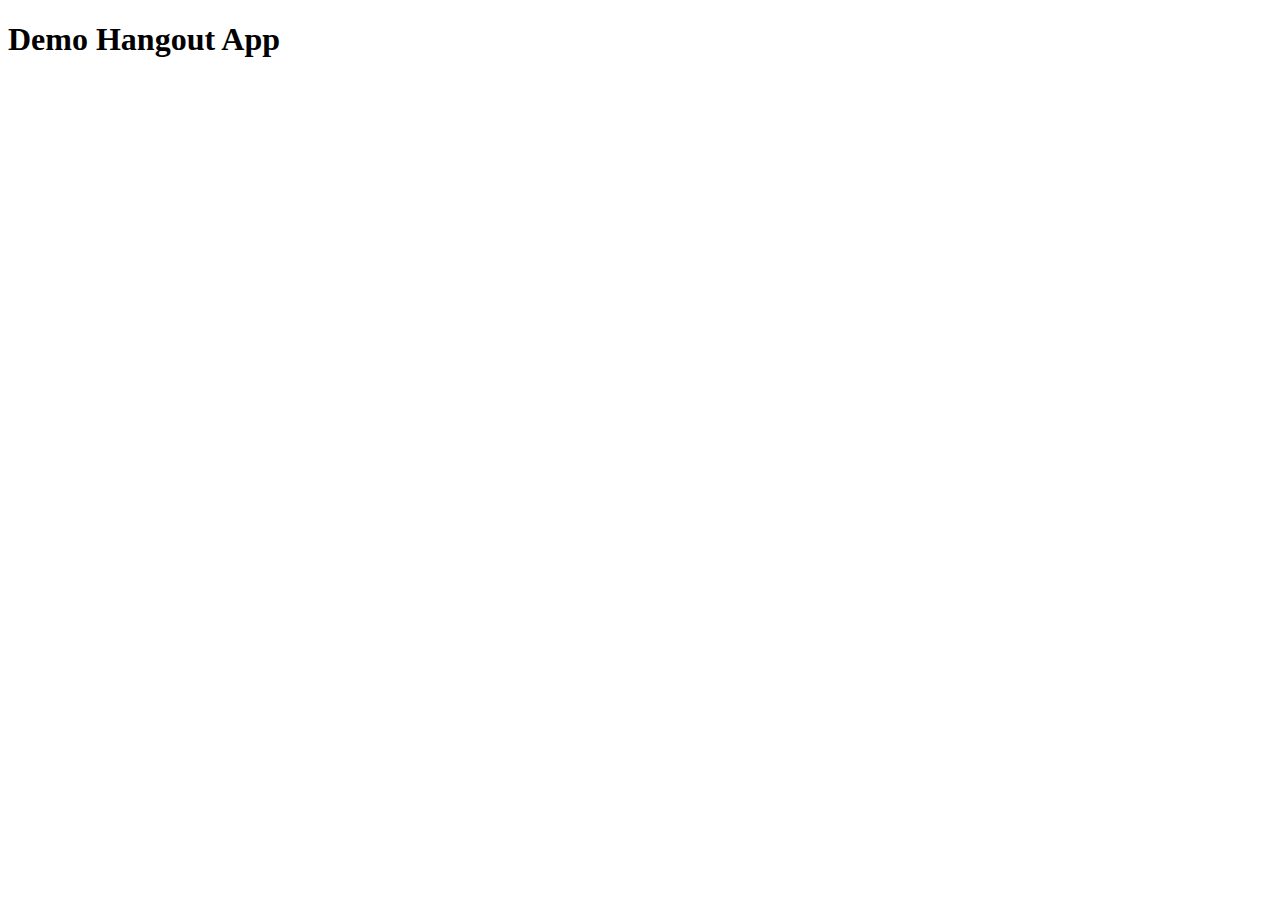
==== public/demohangoutapp.html @ 44e153a2 "changed java script source file in html" ====
<!DOCTYPE html>
<html>
<head>
<script src="https://plus.google.com/hangouts/_/api/v1/hangout.js"></script>

<link rel="stylesheet" href="https://github.com/madhusudhan518/demohangoutapp/blob/master/app/assets/stylesheets/demo.css" />



<script src="https://github.com/madhusudhan518/demohangoutapp/blob/master/app/assets/javascripts/demo.js"></script>
</head>
<body>
  <h1>Demo Hangout App</h1>
  <div id="container"></div>
</body>
</html>
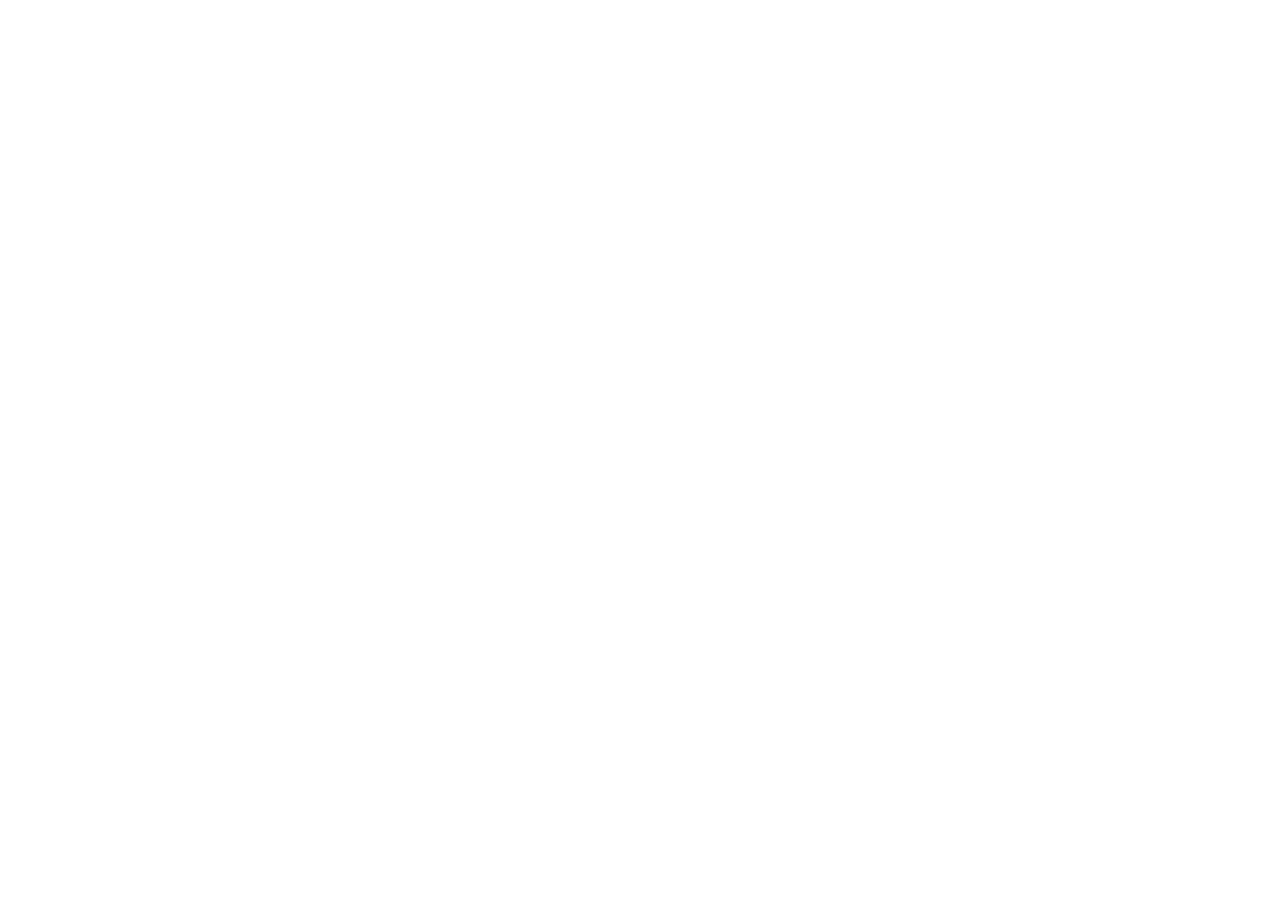
==== commit 6938787b: "changes made in  xml" ====
--- a/public/demohangoutapp.html
+++ b/public/demohangoutapp.html
@@ -1,16 +1,30 @@
+
+
 <!DOCTYPE html>
 <html>
 <head>
-<script src="https://plus.google.com/hangouts/_/api/v1/hangout.js"></script>
+  <meta charset="UTF-8">
+  <title>Polymer Hangout App</title>
 
-<link rel="stylesheet" href="https://github.com/madhusudhan518/demohangoutapp/blob/master/app/assets/stylesheets/demo.css" />
+  <script src="https://plus.google.com/talkgadget/apps/gadgets/js/rpc.js"></script>
+  <script src="https://plus.google.com/hangouts/_/api/v1/hangout.js"></script>
+  <script src="../webcomponentsjs/webcomponents.min.js"></script>
+
+  <link rel="stylesheet" href="https://github.com/madhusudhan518/demohangoutapp/blob/master/app/assets/stylesheets/demo.css" />
 
 
 
-<script src="https://github.com/madhusudhan518/demohangoutapp/blob/master/app/assets/javascripts/demo.js"></script>
+  <script src="https://github.com/madhusudhan518/demohangoutapp/blob/master/app/assets/javascripts/demo.js"></script>
+
+  <style>
+  body {
+    background-color: white;
+  }
+  </style>
+
+  <link rel="import" href="http://localhost:3000/demo-hangout-app.html">
 </head>
-<body>
-  <h1>Demo Hangout App</h1>
-  <div id="container"></div>
+<body unresolved>
+  <demo-hangout-app></demo-hangout-app>
 </body>
 </html>
